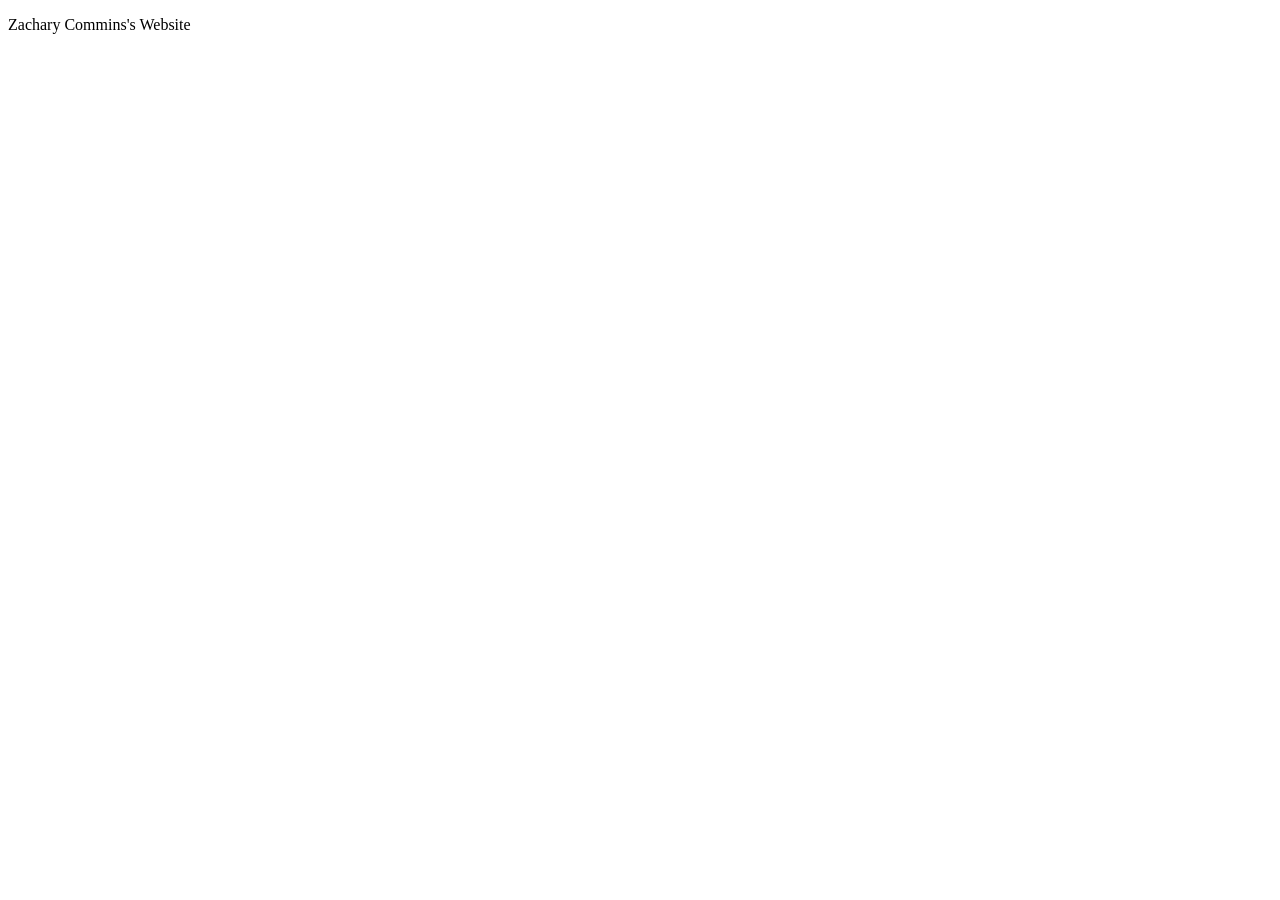
==== index.html @ 500903be "Got the ball rolling" ====
<!DOCTYPE html>
<html lang="en">
<head>
    <meta charset="UTF-8">
    <meta name="viewport" content="width=device-width, initial-scale=1.0">
    <title>Document</title>
</head>
<body>
    <p>Zachary Commins's Website</p>
</body>
</html>
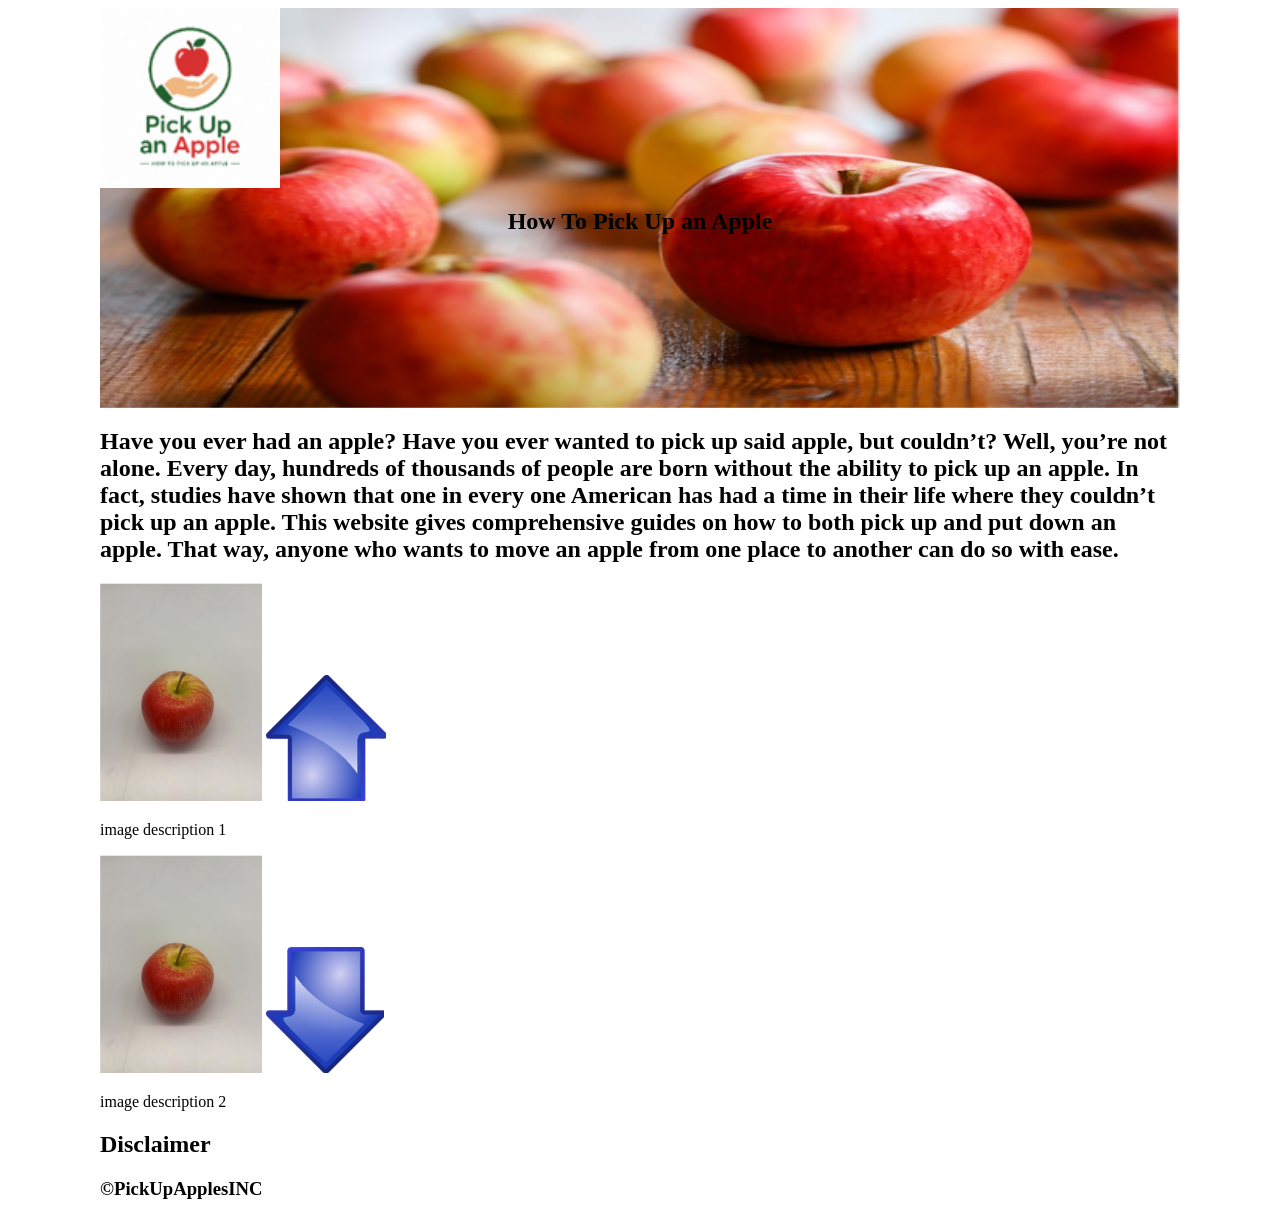
==== commit 832b4d57: "HTML Structure" ====
--- a/index.html
+++ b/index.html
@@ -4,8 +4,38 @@
     <meta charset="UTF-8">
     <meta name="viewport" content="width=device-width, initial-scale=1.0">
     <title>Document</title>
+    <link rel="stylesheet" href="styles.css">
 </head>
-<body>
-    <p>Zachary Commins's Website</p>
+<section class="wrapper">
+    <header>
+        <img src="images/applelogo.png" alt="" class="logo">
+        <nav></nav>
+        <img class="hero" src="images/applehero.png" alt="">
+        <h1 class="hero_heading">How To Pick Up an Apple</h1>
+    </header>
+    <body>
+        <h2 id="body text"> Have you ever had an apple? Have you ever wanted to pick up said apple, but couldn’t? Well, you’re not alone. Every day, hundreds of thousands of people are born without the ability to pick up an apple. In fact, studies have shown that one in every one American has had a time in their life where they couldn’t pick up an apple. 
+
+    This website gives comprehensive guides on how to both pick up and put down an apple. That way, anyone who wants to move an apple from one place to another can do so with ease. </h2>
+
+        <section class="cards">
+            <img src="images/apple1home.png" alt="">
+            <img src="images/uparrow.png" alt="up arrow">
+            <p>image description 1</p>
+
+            <img src="images/apple1home.png" alt="">
+            <img src="images/downarrow.png" alt="down arrow">
+            <p>image description 2</p>
+        </section>
+        <h2 id="Disclaimer">Disclaimer</h2>
+    <footer>
+        <h3>&copy;PickUpApplesINC</h3>
+
+    </footer>
+</section>
+
+
+
+
 </body>
 </html>
--- a/styles.css
+++ b/styles.css
@@ -0,0 +1,40 @@
+.wrapper {
+    width: 1080px;
+    margin: auto;
+}
+
+header {
+    display: grid;
+    grid-template-columns: repeat(6, 1fr);
+    /* grid-template-columns: 150px 400px 530px; */
+    grid-template-rows: 1fr 2fr;
+    height: 400px;
+    
+}
+
+.hero {
+    grid-row: 1/3;
+    grid-column: 1/7;
+    width: 100%;
+    height: 100%;
+}
+
+.logo {
+    grid-row: 1/2;
+    grid-column: 1/2;
+    z-index: 1;
+    width: 100%;
+}
+
+.hero_heading {
+    grid-row: 2/3;
+    grid-column: 3/5;
+
+    z-index: 1;
+    text-align: center;
+}
+
+nav {
+    grid-column: 4/7;
+    z-index: 1;
+}
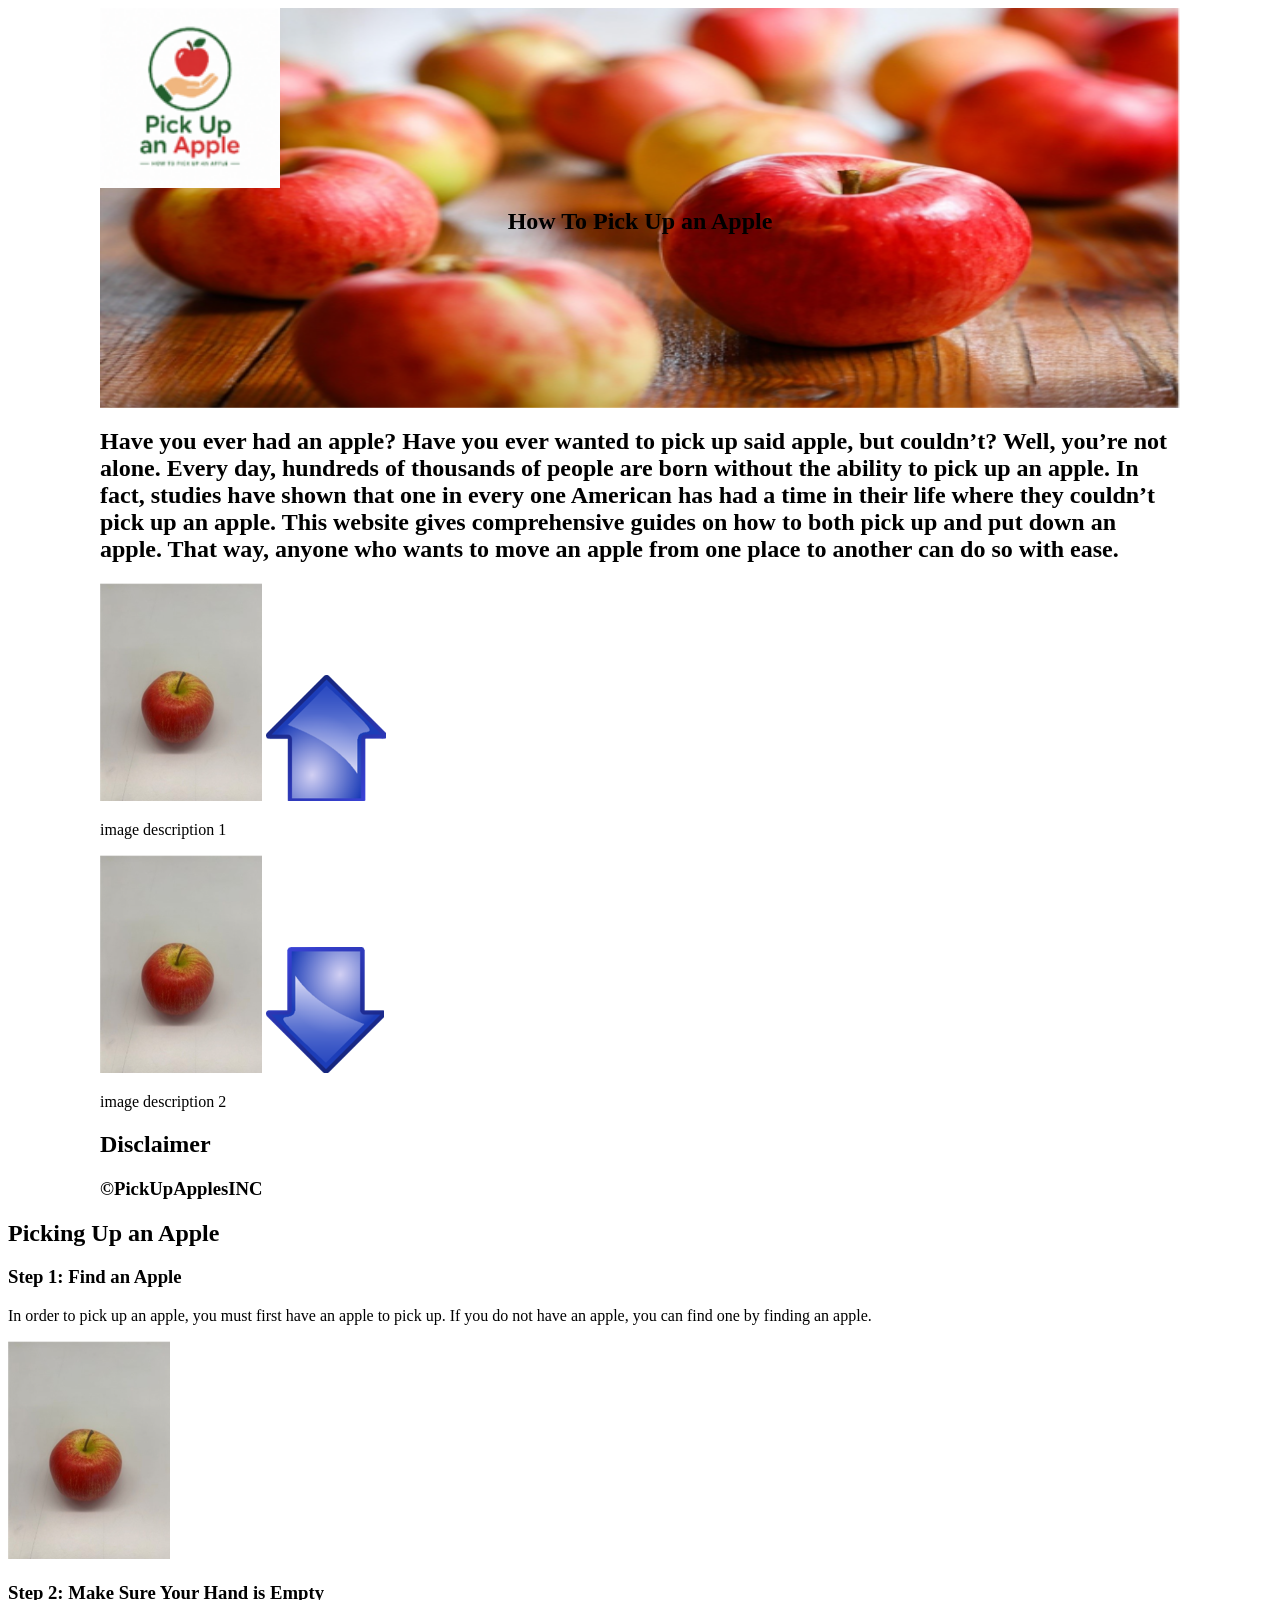
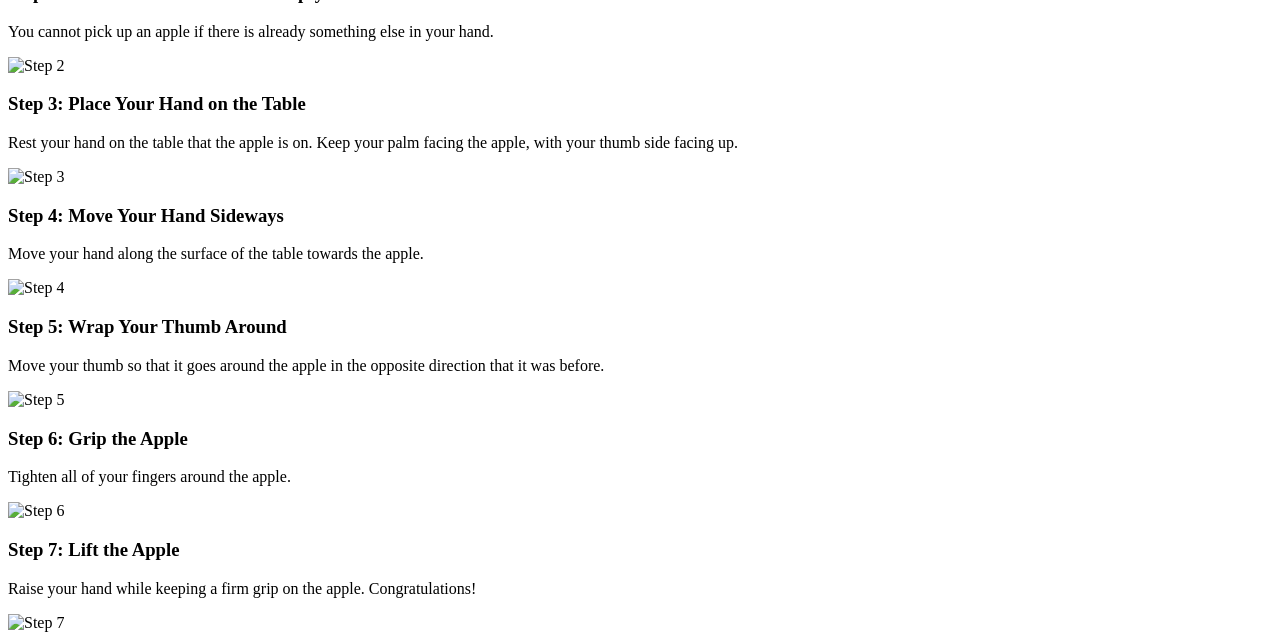
==== commit 3ab029eb: "Update index.html" ====
--- a/index.html
+++ b/index.html
@@ -34,8 +34,40 @@
     </footer>
 </section>
 
+<section class="steps">
 
+    <h2>Picking Up an Apple</h2>
+
+    <h3>Step 1: Find an Apple</h3>
+    <p>In order to pick up an apple, you must first have an apple to pick up. If you do not have an apple, you can find one by finding an apple.</p>
+    <img src="images/apple1home.png" alt="Apple">
+
+    <h3>Step 2: Make Sure Your Hand is Empty</h3>
+    <p>You cannot pick up an apple if there is already something else in your hand.</p>
+    <img src="images/step2.png" alt="Step 2">
+
+    <h3>Step 3: Place Your Hand on the Table</h3>
+    <p>Rest your hand on the table that the apple is on. Keep your palm facing the apple, with your thumb side facing up.</p>
+    <img src="images/step3.png" alt="Step 3">
+
+    <h3>Step 4: Move Your Hand Sideways</h3>
+    <p>Move your hand along the surface of the table towards the apple.</p>
+    <img src="images/step4.png" alt="Step 4">
+
+    <h3>Step 5: Wrap Your Thumb Around</h3>
+    <p>Move your thumb so that it goes around the apple in the opposite direction that it was before.</p>
+    <img src="images/step5.png" alt="Step 5">
+
+    <h3>Step 6: Grip the Apple</h3>
+    <p>Tighten all of your fingers around the apple.</p>
+    <img src="images/step6.png" alt="Step 6">
+
+    <h3>Step 7: Lift the Apple</h3>
+    <p>Raise your hand while keeping a firm grip on the apple. Congratulations!</p>
+    <img src="images/step7.png" alt="Step 7">
+
+</section>
 
 
 </body>
-</html>+</html>
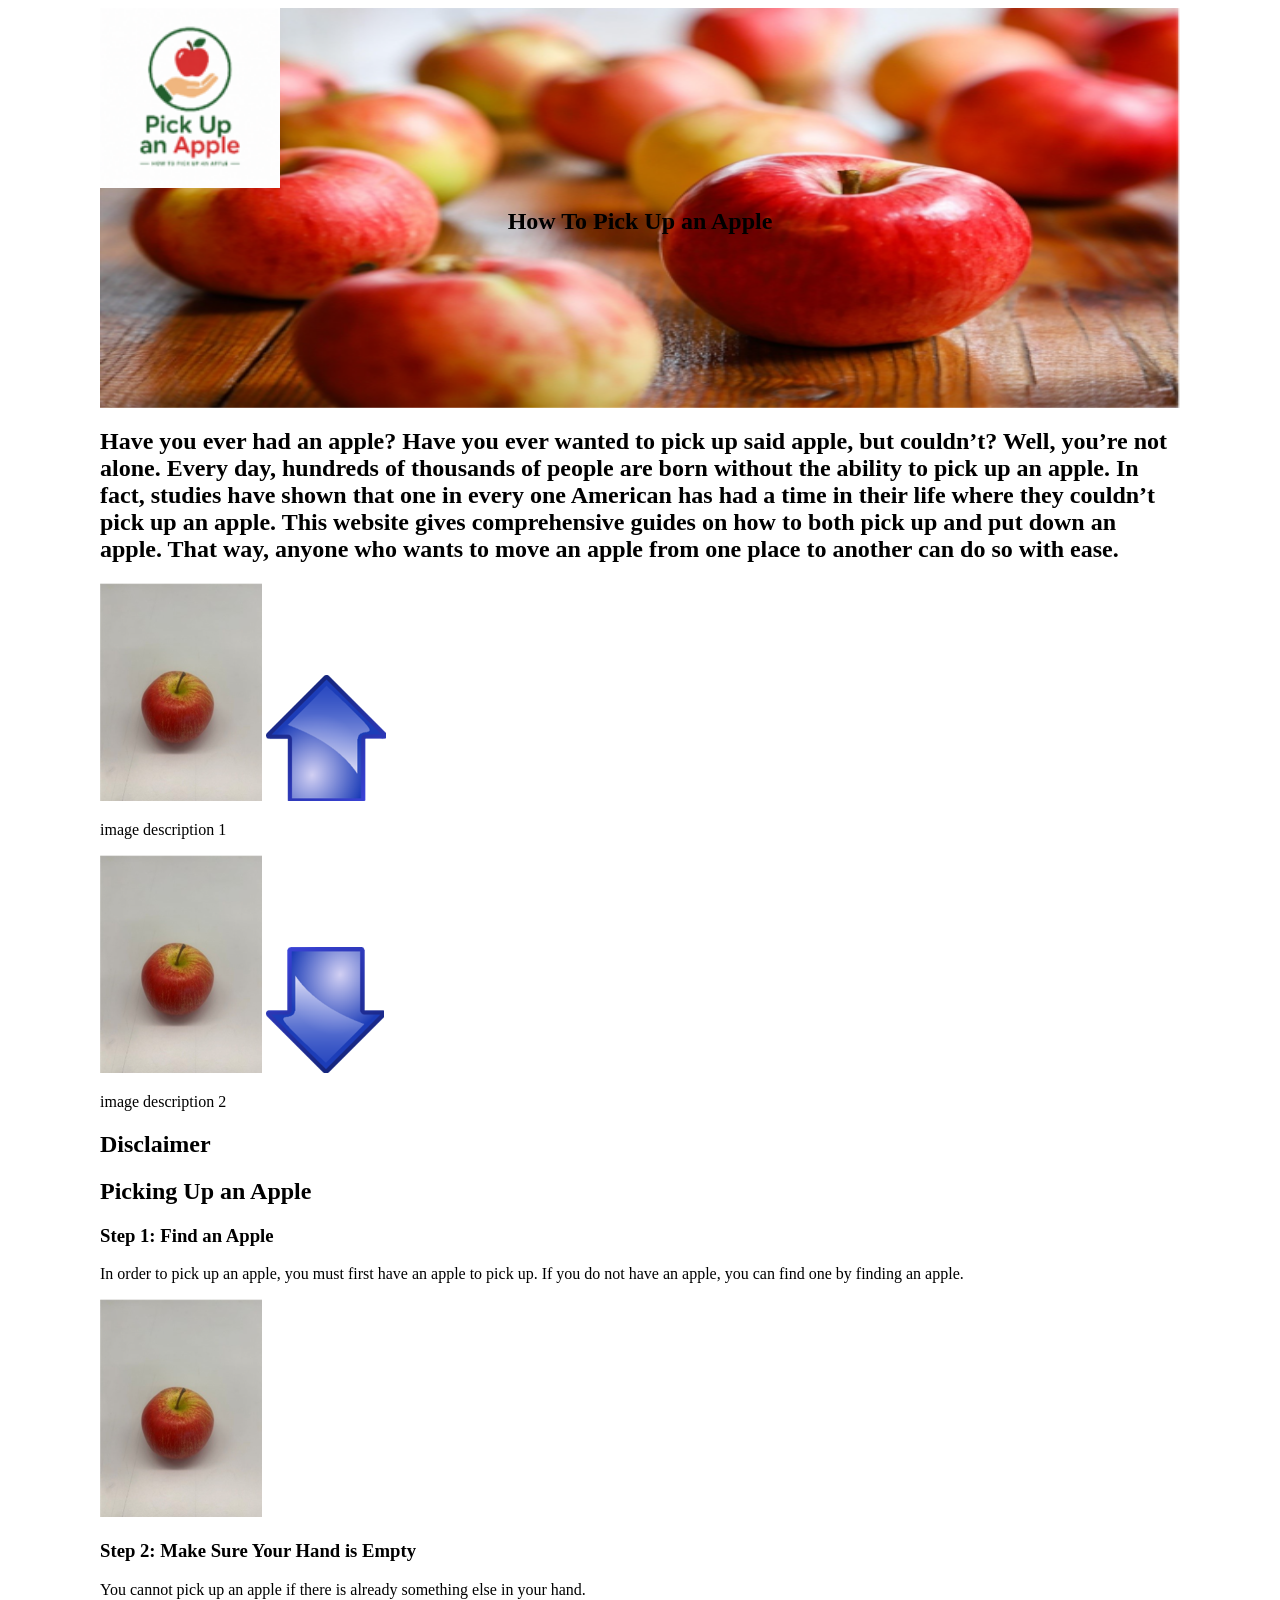
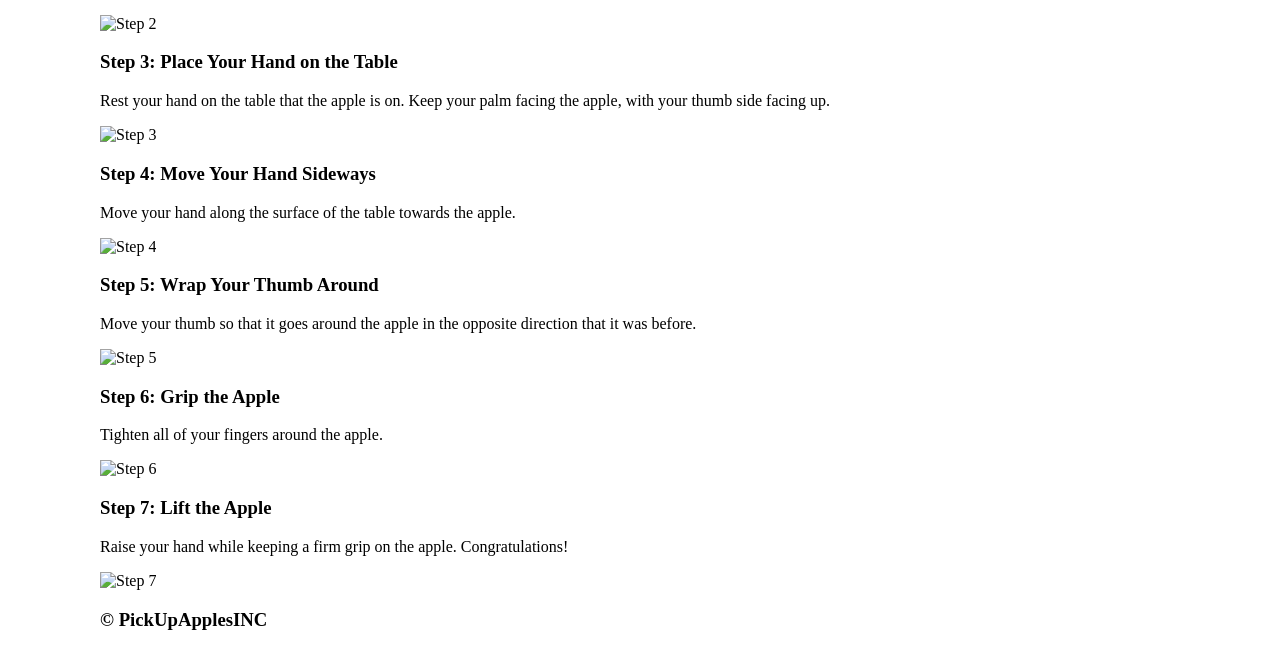
==== commit 7d1f92d3: "Update index.html" ====
--- a/index.html
+++ b/index.html
@@ -6,68 +6,75 @@
     <title>Document</title>
     <link rel="stylesheet" href="styles.css">
 </head>
+
+<body>
 <section class="wrapper">
+
     <header>
-        <img src="images/applelogo.png" alt="" class="logo">
+        <img src="images/applelogo.png" alt="Apple Logo" class="logo">
         <nav></nav>
-        <img class="hero" src="images/applehero.png" alt="">
+        <img class="hero" src="images/applehero.png" alt="Apples">
         <h1 class="hero_heading">How To Pick Up an Apple</h1>
     </header>
-    <body>
-        <h2 id="body text"> Have you ever had an apple? Have you ever wanted to pick up said apple, but couldn’t? Well, you’re not alone. Every day, hundreds of thousands of people are born without the ability to pick up an apple. In fact, studies have shown that one in every one American has had a time in their life where they couldn’t pick up an apple. 
 
-    This website gives comprehensive guides on how to both pick up and put down an apple. That way, anyone who wants to move an apple from one place to another can do so with ease. </h2>
+    <h2 id="body-text">
+        Have you ever had an apple? Have you ever wanted to pick up said apple, but couldn’t?
+        Well, you’re not alone. Every day, hundreds of thousands of people are born without the
+        ability to pick up an apple. In fact, studies have shown that one in every one American has
+        had a time in their life where they couldn’t pick up an apple.
 
-        <section class="cards">
-            <img src="images/apple1home.png" alt="">
-            <img src="images/uparrow.png" alt="up arrow">
-            <p>image description 1</p>
+        This website gives comprehensive guides on how to both pick up and put down an apple.
+        That way, anyone who wants to move an apple from one place to another can do so with ease.
+    </h2>
 
-            <img src="images/apple1home.png" alt="">
-            <img src="images/downarrow.png" alt="down arrow">
-            <p>image description 2</p>
-        </section>
-        <h2 id="Disclaimer">Disclaimer</h2>
+    <section class="cards">
+        <img src="images/apple1home.png" alt="Apple">
+        <img src="images/uparrow.png" alt="up arrow">
+        <p>image description 1</p>
+
+        <img src="images/apple1home.png" alt="Apple">
+        <img src="images/downarrow.png" alt="down arrow">
+        <p>image description 2</p>
+    </section>
+
+    <h2 id="Disclaimer">Disclaimer</h2>
+
+    <section class="steps">
+        <h2>Picking Up an Apple</h2>
+
+        <h3>Step 1: Find an Apple</h3>
+        <p>In order to pick up an apple, you must first have an apple to pick up. If you do not have an apple, you can find one by finding an apple.</p>
+        <img src="images/apple1home.png" alt="Apple">
+
+        <h3>Step 2: Make Sure Your Hand is Empty</h3>
+        <p>You cannot pick up an apple if there is already something else in your hand.</p>
+        <img src="images/step2.png" alt="Step 2">
+
+        <h3>Step 3: Place Your Hand on the Table</h3>
+        <p>Rest your hand on the table that the apple is on. Keep your palm facing the apple, with your thumb side facing up.</p>
+        <img src="images/step3.png" alt="Step 3">
+
+        <h3>Step 4: Move Your Hand Sideways</h3>
+        <p>Move your hand along the surface of the table towards the apple.</p>
+        <img src="images/step4.png" alt="Step 4">
+
+        <h3>Step 5: Wrap Your Thumb Around</h3>
+        <p>Move your thumb so that it goes around the apple in the opposite direction that it was before.</p>
+        <img src="images/step5.png" alt="Step 5">
+
+        <h3>Step 6: Grip the Apple</h3>
+        <p>Tighten all of your fingers around the apple.</p>
+        <img src="images/step6.png" alt="Step 6">
+
+        <h3>Step 7: Lift the Apple</h3>
+        <p>Raise your hand while keeping a firm grip on the apple. Congratulations!</p>
+        <img src="images/step7.png" alt="Step 7">
+    </section>
+
     <footer>
-        <h3>&copy;PickUpApplesINC</h3>
-
+        <h3>&copy; PickUpApplesINC</h3>
     </footer>
-</section>
-
-<section class="steps">
-
-    <h2>Picking Up an Apple</h2>
-
-    <h3>Step 1: Find an Apple</h3>
-    <p>In order to pick up an apple, you must first have an apple to pick up. If you do not have an apple, you can find one by finding an apple.</p>
-    <img src="images/apple1home.png" alt="Apple">
-
-    <h3>Step 2: Make Sure Your Hand is Empty</h3>
-    <p>You cannot pick up an apple if there is already something else in your hand.</p>
-    <img src="images/step2.png" alt="Step 2">
-
-    <h3>Step 3: Place Your Hand on the Table</h3>
-    <p>Rest your hand on the table that the apple is on. Keep your palm facing the apple, with your thumb side facing up.</p>
-    <img src="images/step3.png" alt="Step 3">
-
-    <h3>Step 4: Move Your Hand Sideways</h3>
-    <p>Move your hand along the surface of the table towards the apple.</p>
-    <img src="images/step4.png" alt="Step 4">
-
-    <h3>Step 5: Wrap Your Thumb Around</h3>
-    <p>Move your thumb so that it goes around the apple in the opposite direction that it was before.</p>
-    <img src="images/step5.png" alt="Step 5">
-
-    <h3>Step 6: Grip the Apple</h3>
-    <p>Tighten all of your fingers around the apple.</p>
-    <img src="images/step6.png" alt="Step 6">
-
-    <h3>Step 7: Lift the Apple</h3>
-    <p>Raise your hand while keeping a firm grip on the apple. Congratulations!</p>
-    <img src="images/step7.png" alt="Step 7">
 
 </section>
-
-
 </body>
 </html>
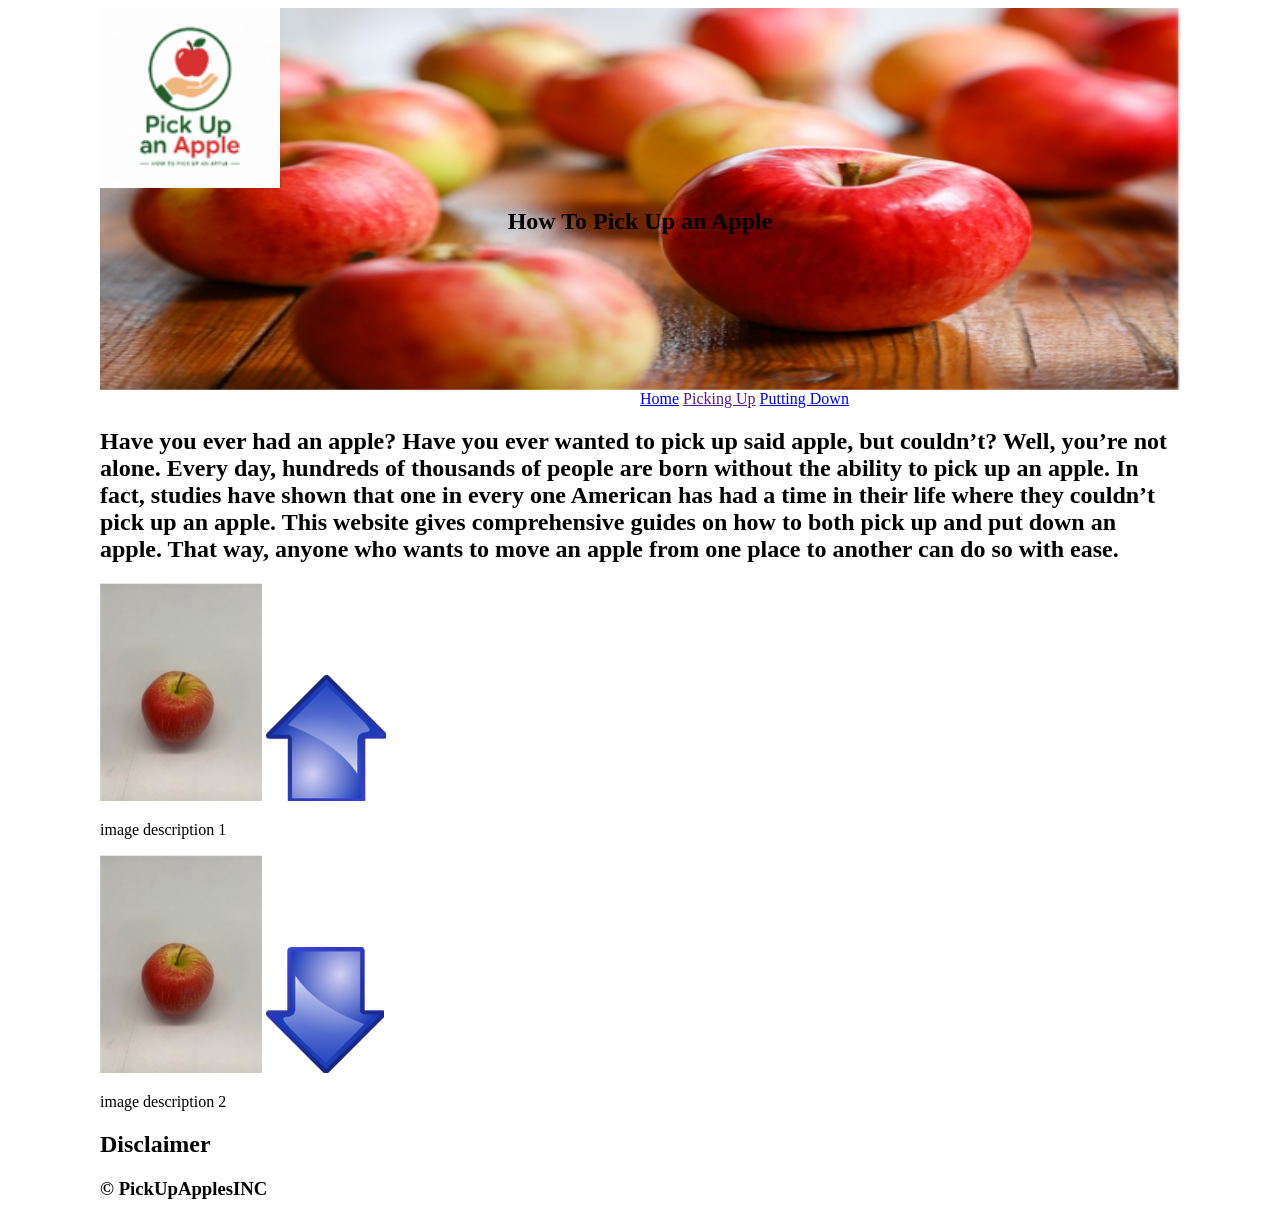
==== commit a451ddc1: "moved steps to up.html" ====
--- a/index.html
+++ b/index.html
@@ -14,7 +14,16 @@
         <img src="images/applelogo.png" alt="Apple Logo" class="logo">
         <nav></nav>
         <img class="hero" src="images/applehero.png" alt="Apples">
+        <nav>
+            <a href="index.html">Home</a>
+            <a href="">Picking Up</a>
+            <a href="down.html">Putting Down</a>
+        </nav>
+        
+        
         <h1 class="hero_heading">How To Pick Up an Apple</h1>
+
+
     </header>
 
     <h2 id="body-text">
@@ -39,38 +48,7 @@
 
     <h2 id="Disclaimer">Disclaimer</h2>
 
-    <section class="steps">
-        <h2>Picking Up an Apple</h2>
-
-        <h3>Step 1: Find an Apple</h3>
-        <p>In order to pick up an apple, you must first have an apple to pick up. If you do not have an apple, you can find one by finding an apple.</p>
-        <img src="images/apple1home.png" alt="Apple">
-
-        <h3>Step 2: Make Sure Your Hand is Empty</h3>
-        <p>You cannot pick up an apple if there is already something else in your hand.</p>
-        <img src="images/step2.png" alt="Step 2">
-
-        <h3>Step 3: Place Your Hand on the Table</h3>
-        <p>Rest your hand on the table that the apple is on. Keep your palm facing the apple, with your thumb side facing up.</p>
-        <img src="images/step3.png" alt="Step 3">
-
-        <h3>Step 4: Move Your Hand Sideways</h3>
-        <p>Move your hand along the surface of the table towards the apple.</p>
-        <img src="images/step4.png" alt="Step 4">
-
-        <h3>Step 5: Wrap Your Thumb Around</h3>
-        <p>Move your thumb so that it goes around the apple in the opposite direction that it was before.</p>
-        <img src="images/step5.png" alt="Step 5">
-
-        <h3>Step 6: Grip the Apple</h3>
-        <p>Tighten all of your fingers around the apple.</p>
-        <img src="images/step6.png" alt="Step 6">
-
-        <h3>Step 7: Lift the Apple</h3>
-        <p>Raise your hand while keeping a firm grip on the apple. Congratulations!</p>
-        <img src="images/step7.png" alt="Step 7">
-    </section>
-
+   
     <footer>
         <h3>&copy; PickUpApplesINC</h3>
     </footer>
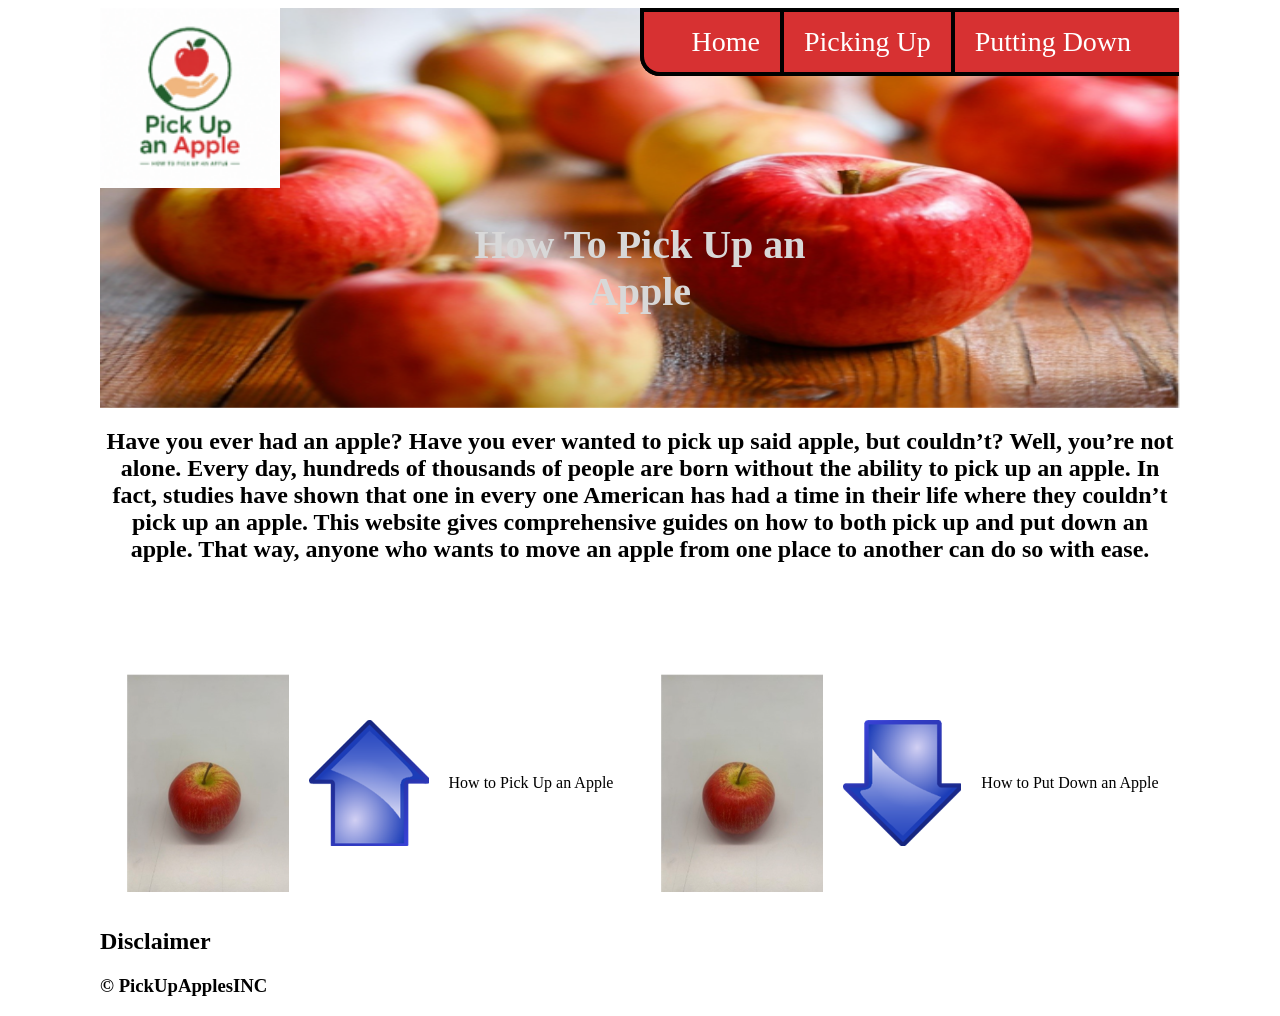
==== commit e2532104: "styling home page and moved page 2 content to down.html" ====
--- a/index.html
+++ b/index.html
@@ -25,25 +25,29 @@
 
 
     </header>
+    <section class="main">
+         <h2 id="body-text">
+            Have you ever had an apple? Have you ever wanted to pick up said apple, but couldn’t?
+            Well, you’re not alone. Every day, hundreds of thousands of people are born without the
+            ability to pick up an apple. In fact, studies have shown that one in every one American has
+            had a time in their life where they couldn’t pick up an apple.
 
-    <h2 id="body-text">
-        Have you ever had an apple? Have you ever wanted to pick up said apple, but couldn’t?
-        Well, you’re not alone. Every day, hundreds of thousands of people are born without the
-        ability to pick up an apple. In fact, studies have shown that one in every one American has
-        had a time in their life where they couldn’t pick up an apple.
+            This website gives comprehensive guides on how to both pick up and put down an apple.
+            That way, anyone who wants to move an apple from one place to another can do so with ease.
+        </h2>
 
-        This website gives comprehensive guides on how to both pick up and put down an apple.
-        That way, anyone who wants to move an apple from one place to another can do so with ease.
-    </h2>
-
-    <section class="cards">
-        <img src="images/apple1home.png" alt="Apple">
-        <img src="images/uparrow.png" alt="up arrow">
-        <p>image description 1</p>
-
-        <img src="images/apple1home.png" alt="Apple">
-        <img src="images/downarrow.png" alt="down arrow">
-        <p>image description 2</p>
+        
+            <section id="card1">
+                <img src="images/apple1home.png" alt="Apple">
+                <img src="images/uparrow.png" alt="up arrow">
+                <p>How to Pick Up an Apple </p>
+            </section>
+            <section id="card2">
+                <img src="images/apple1home.png" alt="Apple">
+                <img src="images/downarrow.png" alt="down arrow">
+                <p>How to Put Down an Apple</p>
+            </section>
+        
     </section>
 
     <h2 id="Disclaimer">Disclaimer</h2>
--- a/styles.css
+++ b/styles.css
@@ -32,9 +32,69 @@
 
     z-index: 1;
     text-align: center;
+    color: #d8d8d8  ;
+    font-size: 40px;
 }
 
 nav {
     grid-column: 4/7;
+    grid-row: 1/2;
     z-index: 1;
+    width: 99%;
+    height: 60px;
+    text-align: center;
+    background-color: #d73132 ;
+    border: 4px solid black;
+    border-right: 0px;
+    border-bottom-left-radius: 20px;
+
+     display: flex;
+    justify-content: center;
+    align-items: center;
+}
+
+nav a {
+    font-size: 28px;
+    padding: 0 20px;
+    border-right: 4px solid black;
+    line-height: 60px;
+    text-decoration: none;
+    color: white;
+}
+
+nav a:last-child {
+    border-right: none;
+}
+
+.main {
+    display: grid;
+    grid-template-columns: 1fr 1fr;
+    grid-template-rows: 250px 250px;
+}
+
+#body-text {
+    grid-row: 1/2;
+    grid-column: 1/3;
+    text-align: center;
+}
+
+#card1 {
+    
+    grid-row:2/3 ;
+    grid-column: 1/2;
+    
+}
+
+#card2 {
+    grid-row: 2/3;
+    grid-column: 2/3;
+}
+
+#card1,
+#card2 {
+    display: flex;
+    justify-content: center;
+    align-items: center;
+    gap: 20px;
+    width: 100%;
 }
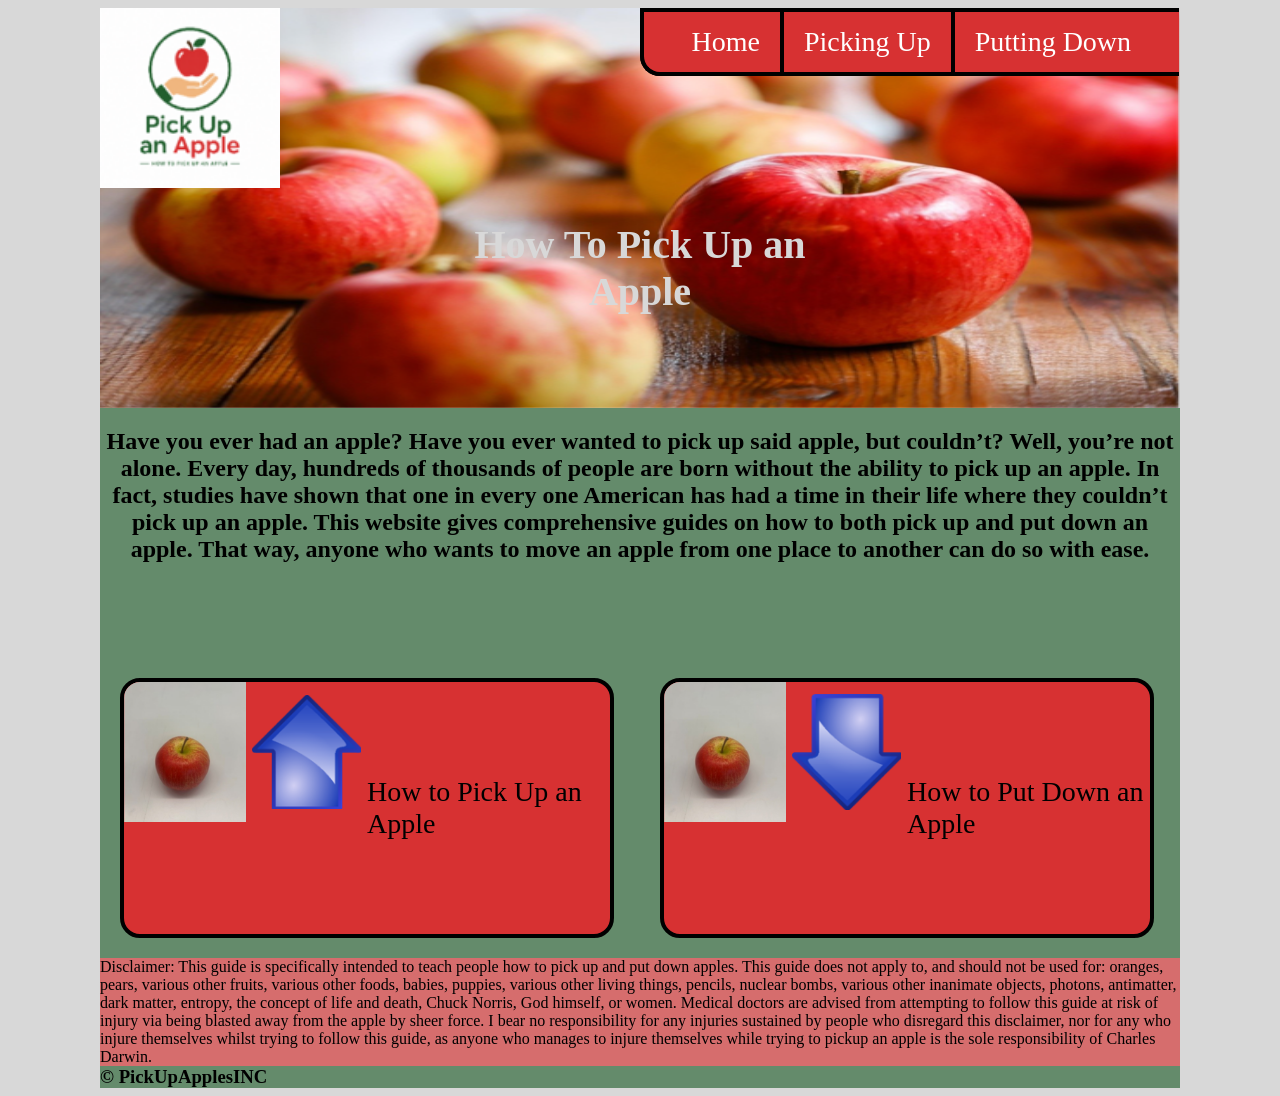
==== commit a54bce7b: "finished home page CSS" ====
--- a/index.html
+++ b/index.html
@@ -16,7 +16,7 @@
         <img class="hero" src="images/applehero.png" alt="Apples">
         <nav>
             <a href="index.html">Home</a>
-            <a href="">Picking Up</a>
+            <a href="up.html">Picking Up</a>
             <a href="down.html">Putting Down</a>
         </nav>
         
@@ -38,19 +38,19 @@
 
         
             <section id="card1">
-                <img src="images/apple1home.png" alt="Apple">
-                <img src="images/uparrow.png" alt="up arrow">
+                <img src="images/apple1home.png" alt="Apple" class="card_img1">
+                <img src="images/uparrow.png" alt="up arrow" class="card_img2">
                 <p>How to Pick Up an Apple </p>
             </section>
             <section id="card2">
-                <img src="images/apple1home.png" alt="Apple">
-                <img src="images/downarrow.png" alt="down arrow">
+                <img src="images/apple1home.png" alt="Apple" class="card_img1">
+                <img src="images/downarrow.png" alt="down arrow" class="card_img2">
                 <p>How to Put Down an Apple</p>
             </section>
         
     </section>
 
-    <h2 id="Disclaimer">Disclaimer</h2>
+    <p id="disclaimer">Disclaimer: This guide is specifically intended to teach people how to pick up and put down apples. This guide does not apply to, and should not be used for: oranges, pears, various other fruits, various other foods, babies, puppies, various other living things, pencils, nuclear bombs, various other inanimate objects, photons, antimatter, dark matter, entropy, the concept of life and death, Chuck Norris, God himself, or women. Medical doctors are advised from attempting to follow this guide at risk of injury via being blasted away from the apple by sheer force. I bear no responsibility for any injuries sustained by people who disregard this disclaimer, nor for any who injure themselves whilst trying to follow this guide, as anyone who manages to injure themselves while trying to pickup an apple is the sole responsibility of Charles Darwin. </p>
 
    
     <footer>
--- a/styles.css
+++ b/styles.css
@@ -1,3 +1,15 @@
+body {
+    background-color: #d8d8d8;
+}
+
+p {
+    font-family: Georgia, 'Times New Roman', Times, serif;
+}
+
+h1, h2, h3 {
+    font-family: "Brush Script MT", cursive;
+}
+
 .wrapper {
     width: 1080px;
     margin: auto;
@@ -69,7 +81,7 @@
 .main {
     display: grid;
     grid-template-columns: 1fr 1fr;
-    grid-template-rows: 250px 250px;
+    grid-template-rows: 250px 300px;
 }
 
 #body-text {
@@ -95,6 +107,67 @@
     display: flex;
     justify-content: center;
     align-items: center;
-    gap: 20px;
+    gap: 0px;
+    width: 90%;
+    display: grid;
+    grid-template-columns: 1fr 1fr 2fr;
+    grid-template-rows: 140px 1fr;
+    background-color: #d73132;
+    margin: 20px;
+    border: 4px solid black;
+    border-radius: 20px;
+    overflow: hidden;
+}
+
+.main {
+    background-color: #23612fa2;
+
+}
+
+.card_img1 {
+    grid-row: 1/2;
+    grid-column: 1/2;
     width: 100%;
+    height: 100%;
+    object-fit: cover;
+
+}
+
+.card_img2 {
+    grid-row: 1/2;
+    grid-column: 2/3;
+    width: 90%;
+    height: 90%;
+    object-fit: contain;
+    justify-self: center;
+    align-self: center;
+    z-index: 2;
+}
+
+#card1 p, 
+#card2 p {
+    grid-column: 3/4;
+    grid-row: 1/3;
+    align-self: center;
+    justify-self: center;
+    font-size: 28px;
+}
+
+#disclaimer {
+    background-color: #d73132a2;
+    margin: 0px;
+
+}
+
+#Disclaimer p {
+    margin: 0;
+}
+
+footer {
+    background-color: #23612fa2;
+    margin: 0px;
+}
+
+footer h3 {
+    margin: 0;
 }
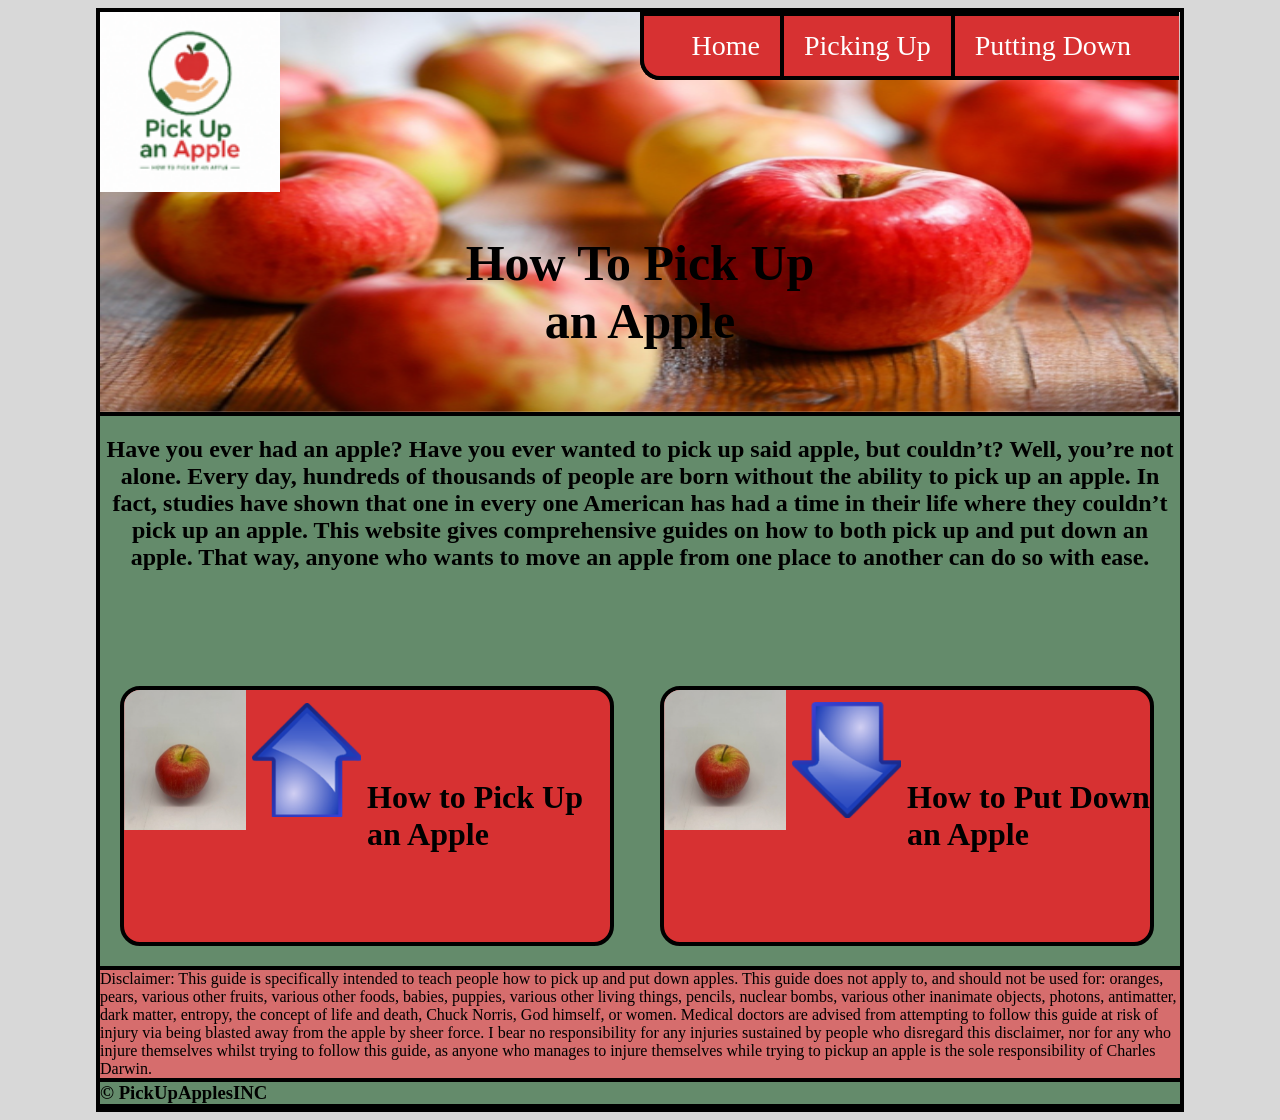
==== commit 517780d3: "fixed title and added boxes link as well as borders to wrapper and borders between sections" ====
--- a/index.html
+++ b/index.html
@@ -40,12 +40,16 @@
             <section id="card1">
                 <img src="images/apple1home.png" alt="Apple" class="card_img1">
                 <img src="images/uparrow.png" alt="up arrow" class="card_img2">
-                <p>How to Pick Up an Apple </p>
+               <h3><a href="up.html" class="stretched_link">How to Pick Up an Apple </a></h3>
+                
             </section>
             <section id="card2">
                 <img src="images/apple1home.png" alt="Apple" class="card_img1">
                 <img src="images/downarrow.png" alt="down arrow" class="card_img2">
-                <p>How to Put Down an Apple</p>
+                <h3>
+                    <a href="down.html" class="stretched_link">How to Put Down an Apple</a>
+                </h3>
+                
             </section>
         
     </section>
--- a/styles.css
+++ b/styles.css
@@ -13,14 +13,15 @@
 .wrapper {
     width: 1080px;
     margin: auto;
+    border: 4px solid black;
 }
 
 header {
     display: grid;
     grid-template-columns: repeat(6, 1fr);
-    /* grid-template-columns: 150px 400px 530px; */
     grid-template-rows: 1fr 2fr;
     height: 400px;
+    
     
 }
 
@@ -44,8 +45,8 @@
 
     z-index: 1;
     text-align: center;
-    color: #d8d8d8  ;
-    font-size: 40px;
+    color: black  ;
+    font-size: 50px;
 }
 
 nav {
@@ -121,6 +122,8 @@
 
 .main {
     background-color: #23612fa2;
+    border-top: 4px solid black;
+    border-bottom: 4px solid black;
 
 }
 
@@ -144,28 +147,34 @@
     z-index: 2;
 }
 
-#card1 p, 
-#card2 p {
+#card1 h3, 
+#card2 h3{
     grid-column: 3/4;
     grid-row: 1/3;
     align-self: center;
     justify-self: center;
-    font-size: 28px;
+    font-size: 32px;
+    color: black;
+    text-decoration: none;
+}
+
+.stretched_link {
+    color: black;
+    text-decoration: none;
 }
 
 #disclaimer {
     background-color: #d73132a2;
     margin: 0px;
-
+    
+    border-bottom: 4px solid black;
 }
 
-#Disclaimer p {
-    margin: 0;
-}
 
 footer {
     background-color: #23612fa2;
     margin: 0px;
+    border-bottom: 4px solid black;
 }
 
 footer h3 {
